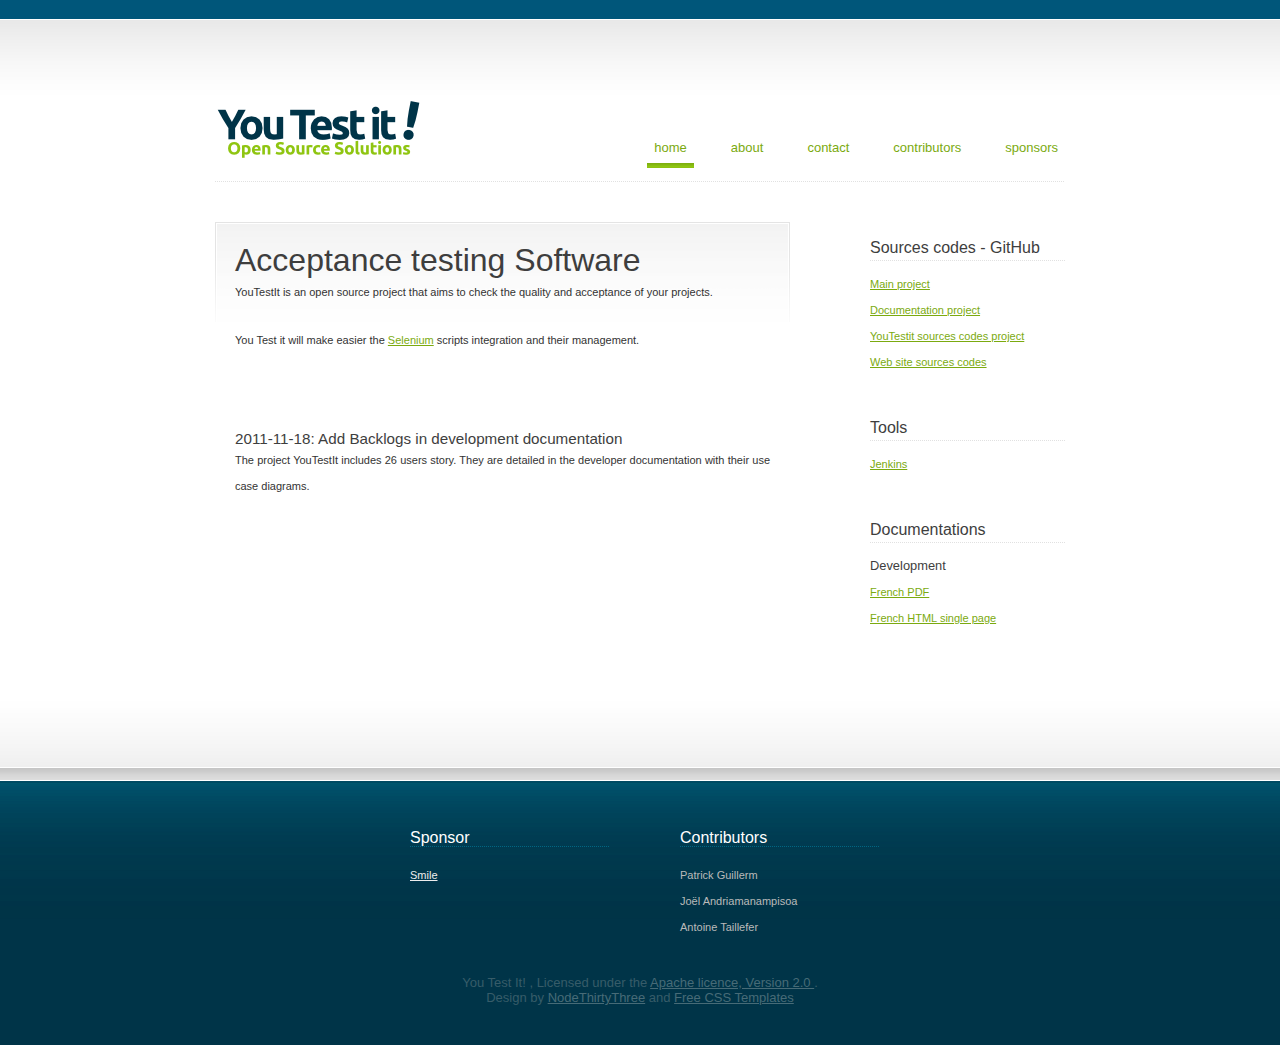
==== index.html @ df56005f "Fix HTML5" ====
<!DOCTYPE html> 
<!--
   Licensed to the Apache Software Foundation (ASF) under one or more
   contributor license agreements.  See the NOTICE file distributed with
   this work for additional information regarding copyright ownership.
   The ASF licenses this file to You under the Apache License, Version 2.0
   (the "License"); you may not use this file except in compliance with
   the License.  You may obtain a copy of the License at
 
       http://www.apache.org/licenses/LICENSE-2.0
 
   Unless required by applicable law or agreed to in writing, software
   distributed under the License is distributed on an "AS IS" BASIS,
   WITHOUT WARRANTIES OR CONDITIONS OF ANY KIND, either express or implied.
   See the License for the specific language governing permissions and
   limitations under the License.
--> 
<html>
<!--
================================================================================
= HEAD
================================================================================ 
-->
<head> 
	<meta charset='utf-8'> 
	<title>You Test It !</title>
	<meta name="keywords" content="YouTestIt, you test it,open source, ui coverage, test, acceptance testing,software quality, selenium, bromine,continuous integration,smile,smile.fr" />
	<meta name="description" content="YouTestIt is an open source project that aims to check the quality and acceptantce of your projects" />
	
	<link href="default.css" rel="stylesheet" type="text/css" />
  
	<script type="text/javascript">
	
	  var _gaq = _gaq || [];
	  _gaq.push(['_setAccount', 'UA-26629041-1']);
	  _gaq.push(['_trackPageview']);
	
	  (function() {
	    var ga = document.createElement('script'); ga.type = 'text/javascript'; ga.async = true;
	    ga.src = ('https:' == document.location.protocol ? 'https://ssl' : 'http://www') + '.google-analytics.com/ga.js';
	    var s = document.getElementsByTagName('script')[0]; s.parentNode.insertBefore(ga, s);
	  })();
	</script>
	
	
	<!--[if IE]>
		<script src="js/html5.js"></script>
	<![endif]-->

</head>

<!--
================================================================================
= BODY
================================================================================ 
-->
<body>

	<!--
	++++++++++++++++++++++++++++++++++++++++++++++++++++++++++++++++++++++++++++
	+ header
	++++++++++++++++++++++++++++++++++++++++++++++++++++++++++++++++++++++++++++ 
	-->
	<header>
		<div id="logo">
			<img alt="You Test it logo" src="imgs/youtestit.png">
		</div>
		
		<menu>
			<ul>
				<li class="active"><a href="index.html">home</a></li>
				<li><a href="about.html">about</a></li>
				<li><a href="contact.html">contact</a></li>
				<li><a href="contributors.html">contributors</a></li>
				<li><a href="sponsors.html">sponsors</a></li>
			</ul>
		</menu>
	</header>




	<!--
	++++++++++++++++++++++++++++++++++++++++++++++++++++++++++++++++++++++++++++
	+ page
	++++++++++++++++++++++++++++++++++++++++++++++++++++++++++++++++++++++++++++ 
	-->
	<section>
	
		<div id="content">
		
			<article class="box1">
				<h1>Acceptance testing Software</h1>
				<p>
				YouTestIt is an open source project that aims to check the quality and acceptance of
				your projects.
				</p>
				
				<p> 
				You Test it will make easier the <a href="http://seleniumhq.org/">Selenium</a>
				scripts integration and their management.
				</p>
			</article>
			
			
			<article class="box">
				<h3>2011-11-18: Add Backlogs in development documentation</h3>
				<p>
					The project YouTestIt includes 26 users story. They are 
					detailed in the developer documentation with their use case
					diagrams.
				</p>
			</article>
		</div>
		
		

		<menu>
			<ul>
				<li>
					<h2>Sources codes - GitHub</h2>
					<ul>
						<li>
							<a href="https://github.com/youtestit" target="blank">
								Main project
							</a>
						</li>
						
						<li>
							<a href="https://github.com/youtestit/youtestit-documentation" target="blank">
								Documentation project
							</a>
						</li>
						
						<li>
							<a href="https://github.com/youtestit/youtestit" target="blank">
								YouTestit sources codes project
							</a>
						</li>
						
						<li>
							<a href="https://github.com/youtestit/youtestit-website" target="blank">
								Web site sources codes
							</a>
						</li>
					</ul>
				</li>
				
				<li>
					<h2>Tools</h2>
					<ul>
						<li>
							<a href="/jenkins" target="blank">Jenkins</a>
						</li>
					</ul>
				</li>
				
				
				
				
				<li>
					<h2>Documentations</h2>
					
					<div>
						<h3>Development</h3>
						<ul>
							<li>
								<a href="doc/development/fr/youtestit-development-fr.pdf" target="blank">
									French PDF
								</a>
							</li>
							
							<li>
								<a href="doc/development/fr/" target="blank">
									French HTML single page
								</a>
							</li>
						</ul>
					</div>
					
				</li>
			</ul>
		</menu>

		<div style="clear: both;">&nbsp;</div>
	
	</section>




	<!--
	++++++++++++++++++++++++++++++++++++++++++++++++++++++++++++++++++++++++++++
	+ footer
	++++++++++++++++++++++++++++++++++++++++++++++++++++++++++++++++++++++++++++ 
	-->
	<footer>
		
		<section class="wrap">
			<div>
				<article>
					<h2>Sponsor</h2>
					<ul>
						<li>
							<a href="http://www.smile.fr">Smile</a>
						</li>
					</ul>
				</article>
				
				<article>
					<h2>Contributors</h2>
					<ul>
						<li>Patrick Guillerm</li>
						<li>Joël Andriamanampisoa</li>
						<li>Antoine Taillefer</li>
					</ul>
				</article>
				<div style="clear: both;">&nbsp;</div>
			</div>
		</section>
		
		
		<section class="legal">
			<div>
				You Test It! , Licensed under the
				<a href="http://www.apache.org/licenses/LICENSE-2.0.txt">
					Apache licence, Version 2.0
				</a>.
			</div>
			
			<div>
			    Design by
				<a href="http://www.nodethirtythree.com/">NodeThirtyThree</a>
				and
				<a href="http://www.freecsstemplates.org/">Free CSS Templates</a>
			</div>
			
			<div class="space1">
			</div>
		</section>	
	</footer>


</body>
---- default.css ----
/*
Design by Free CSS Templates
http://www.freecsstemplates.org
Released for free under a Creative Commons Attribution 2.5 License
*/


/*==============================================================================
= GENERIC
==============================================================================*/
header, footer,section,aside,nav,article,figure,menu{
	display:block;
}

body {
	margin: 100px 0 0 0;
	padding: 0;
	background: #FFFFFF url(imgs/img01.gif) repeat-x;
	font-family: "Trebuchet MS", Arial, Helvetica, sans-serif;
	font-size: 13px;
	color: #333333;
}

h1, h2, h3 {
	margin: 0;
	font-weight: normal;
	color: #3E3E3E;
}

h1 {
	font-size: 32px;
}

h2 {
	font-size: 23px;
}

p, ul, ol {
	margin: 0 0 2em 0;
	text-align: justify;
	line-height: 26px;
	font-size: 11px;
}

a:link {
	color: #7BAA0F;
}

a:hover, a:active {
	text-decoration: none;
	color: #003448;
}

a:visited {
	color: #333333;
}

img {
	border: none;
}

img.left {
	float: left;
	margin-right: 15px;
}

img.right {
	float: right;
	margin-left: 15px;
}

/* Form */

form {
	margin: 0;
	padding: 0;
}

fieldset {
	margin: 0;
	padding: 0;
	border: none;
}

legend {
	display: none;
}

input, textarea, select {
	font-family: "Trebuchet MS", Arial, Helvetica, sans-serif;
	font-size: 13px;
	color: #333333;
}



/*==============================================================================
= HEADER
==============================================================================*/
header {
	width: 850px;
	height: 82px;
	margin: 0 auto 40px auto;
	background: url(imgs/img03.gif) repeat-x left bottom;
}

#logo {
	float: left;
}

#logo h1 {
	font-size: 38px;
	color: #494949;
}

#logo h1 sup {
	vertical-align: text-top;
	font-size: 24px;
}

#logo h1 a {
	color: #494949;
}

#logo h2 {
	margin-top: -10px;
	font-size: 12px;
	color: #A0A0A0;
}

#logo a {
	text-decoration: none;
}



/*==============================================================================
= HEADER MENU
==============================================================================*/
header menu, .header .menu{
	float: right;
}

header menu ul,.header .menu ul {
	margin: 0;
	padding: 15px 0 0 0;
	list-style: none;
}

header menu li, .header .menu li {
	display: inline;
}

header menu a ,.header .menu a{
	display: block;
	float: left;
	margin-left: 30px;
	padding: 7px;
	text-decoration: none;
	font-size: 13px;
	color: #000000;
}

header menu a:hover, .header .menu a:hover {
	text-decoration: underline;
}

header menu .active a, .header .menu {
	background: url(imgs/img02.gif) repeat-x left bottom;
}



/*==============================================================================
= CONTENT
==============================================================================*/
#content {
	float: left;
	width: 575px;
}

section {
	width: 850px;
	margin: 0 auto;
}

.box1{
	padding: 20px;
	background: url(imgs/img05.gif) no-repeat;
	margin-bottom: 15px;
}
.box{
	padding: 20px;
	margin-bottom: 15px;
}

article .title {
	margin-bottom: 20px;
	padding-bottom: 5px;
	background: url(imgs/img03.gif) repeat-x left bottom;
}



article .meta {
	padding: 15px 0 60px 0;
	background: url(imgs/img03.gif) repeat-x;
}

article .meta p {
	margin: 0;
	line-height: normal;
	color: #999999;
}

article .meta .byline{
	float: left;
}

article .meta .links {
	float: right;
}

article .meta .more {
	padding: 0 20px 0 18px;
	background: url(imgs/img06.gif) no-repeat left center;
}

article .meta .comments {
	padding-left: 22px;
	background: url(imgs/img07.gif) no-repeat left center;
}

article .meta b{
	display: none;
}

.post{
	margin-bottom: 10px;
	padding: 5px;
}

.post h1, .post h2 {
    background: url("imgs/img03.gif") repeat-x scroll left bottom transparent;
    margin-bottom: 20px;
    padding-bottom: 5px;
}

/*==============================================================================
= CONTENT MENU
==============================================================================*/

section menu{
	float: right;
	width: 195px;
}

section menu ul{
	margin: 0;
	padding: 0;
	list-style: none;
}

section menu li{
	margin-bottom: 40px;
}


section menu li li{
	margin: 0;
}

section menu h2{
	margin-bottom: 10px;
	background: url(imgs/img03.gif) repeat-x left bottom;
	font-size: 16px;
}



/*==============================================================================
= FOOTER
==============================================================================*/

footer{
	min-height: 170px;
	padding: 130px 0 0 0;
	background: #003448 url(imgs/img09.gif) repeat-x;
}


footer section.wrap{
	width: 850px;
	margin: 0 auto;
}

footer section.wrap div{
	margin: auto;
    width: 600px;	
}

footer section.wrap article{
	float: left;
	width: 200px;
	padding-left: 70px;
	color: #BABABA;
	
}

footer section.wrap article h2{
	margin-bottom: 15px;
	background: url(imgs/img10.gif) repeat-x left bottom;
	font-size: 16px;
	color: #FFFFFF;
}

footer section.wrap article ul{
	margin: 0;
	padding: 0;
	list-style: none;
}

footer section.wrap article a:link,
footer section.wrap article  a:hover,
footer section.wrap article  a:active,
footer section.wrap article  a:visited {
	color: #EDEDED;
}


footer section.legal{
	clear: both;
	padding-top: 20px;
	text-align: center;
	color: #375C69;
}

footer section.legal a {
	color: #476B77;
}

.space1{
	height: 40px;	
}

/*==============================================================================
= LOGOS
==============================================================================*/
.smileLogo{
	background: url("imgs/sponsors/smile_logo.png") no-repeat scroll left bottom transparent;
    color: transparent;
    display: block;
    height: 52px;
    width: 141px;
}
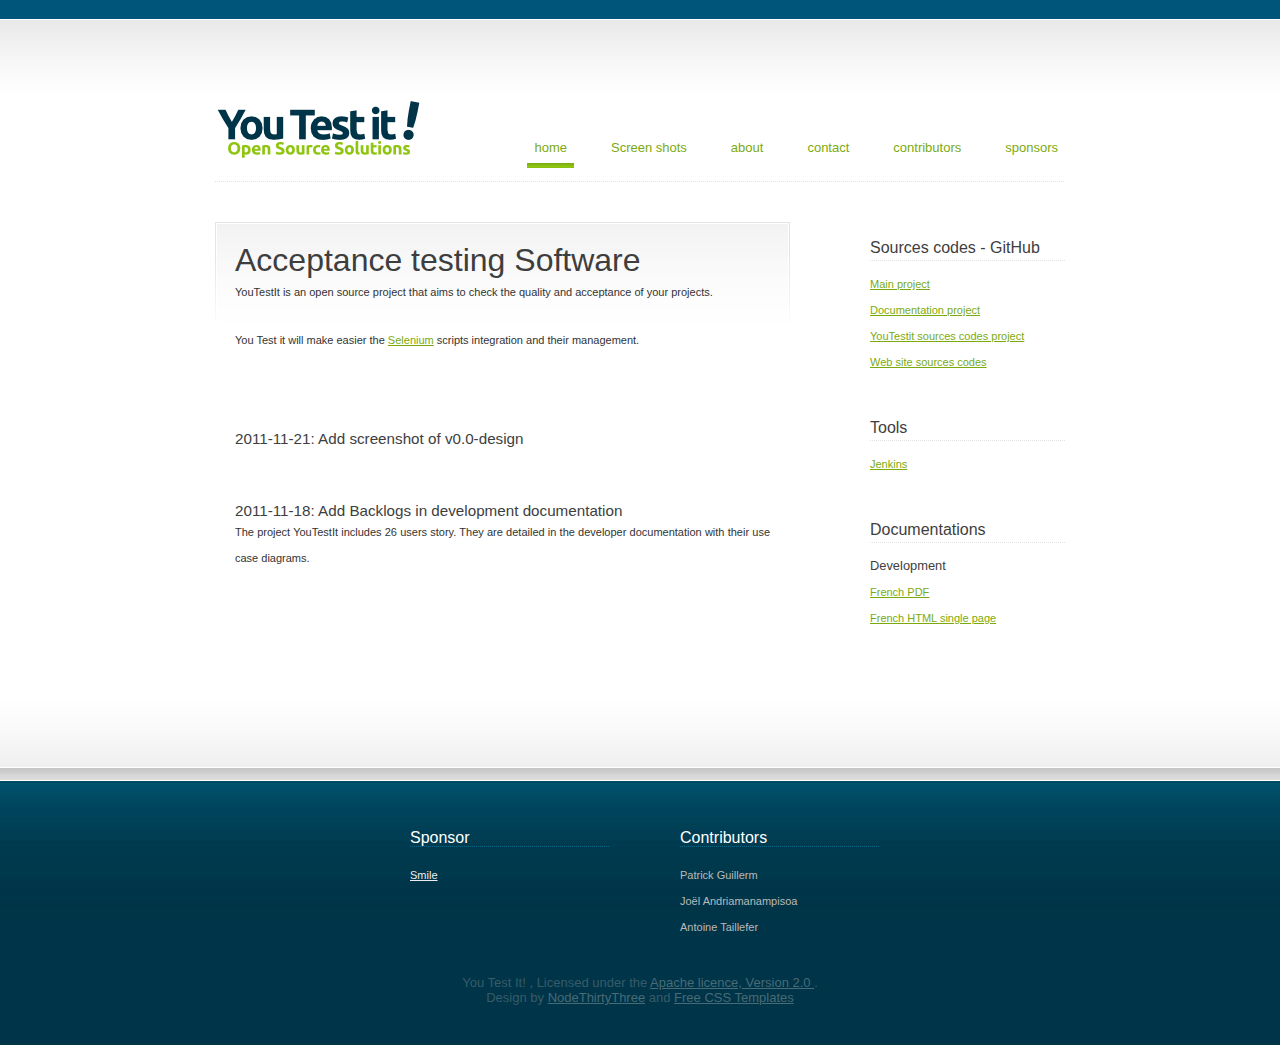
==== commit 85561f07: "add screenshot page add GUI design" ====
--- a/index.html
+++ b/index.html
@@ -69,6 +69,7 @@
 		<menu>
 			<ul>
 				<li class="active"><a href="index.html">home</a></li>
+				<li><a href="screenshots.html">Screen shots</a></li>
 				<li><a href="about.html">about</a></li>
 				<li><a href="contact.html">contact</a></li>
 				<li><a href="contributors.html">contributors</a></li>
@@ -102,6 +103,10 @@
 				</p>
 			</article>
 			
+			
+			<article class="box">
+				<h3>2011-11-21: Add screenshot of v0.0-design</h3>
+			</article>
 			
 			<article class="box">
 				<h3>2011-11-18: Add Backlogs in development documentation</h3>
--- a/default.css
+++ b/default.css
@@ -344,6 +344,15 @@
 	height: 40px;	
 }
 
+.screenshot li{
+	list-style: none;
+	float: left;
+	margin : 6px;
+}
+
+.clear{
+	clear: both;
+}
 /*==============================================================================
 = LOGOS
 ==============================================================================*/
@@ -354,3 +363,6 @@
     height: 52px;
     width: 141px;
 }
+.smileLogo span{
+	display:none;
+}
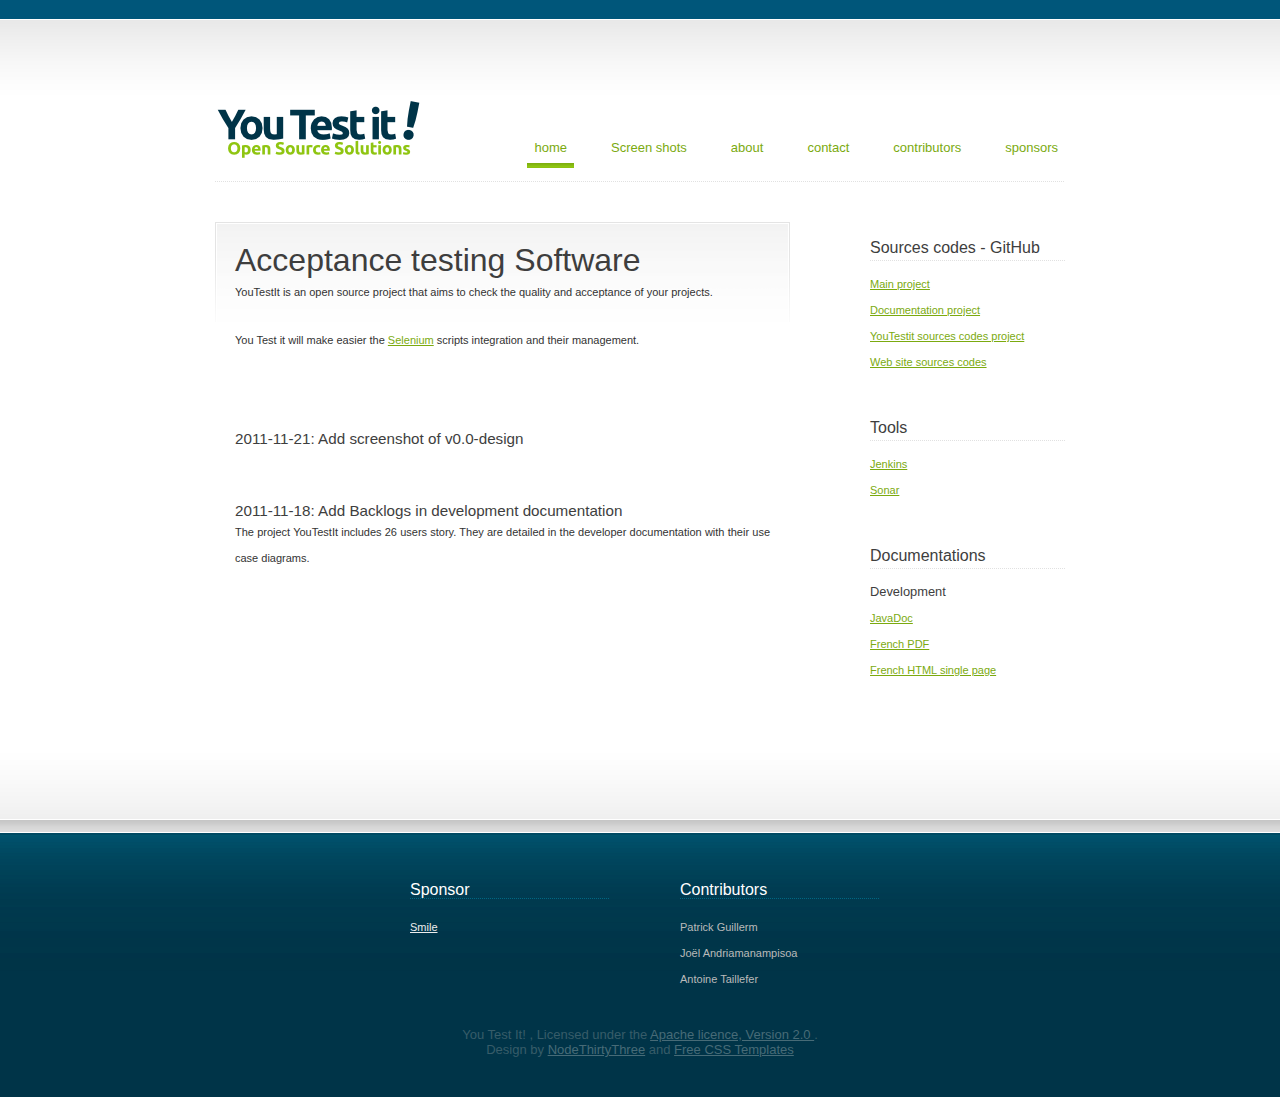
==== commit ed63a3aa: "add sonar and javadoc links" ====
--- a/index.html
+++ b/index.html
@@ -157,6 +157,9 @@
 						<li>
 							<a href="/jenkins" target="blank">Jenkins</a>
 						</li>
+						<li>
+							<a href="/sonar" target="blank">Sonar</a>
+						</li>
 					</ul>
 				</li>
 				
@@ -169,6 +172,11 @@
 					<div>
 						<h3>Development</h3>
 						<ul>
+							<li>
+								<a href="doc/javadoc/html/index.html" target="blank">
+									JavaDoc
+								</a>
+							</li>
 							<li>
 								<a href="doc/development/fr/youtestit-development-fr.pdf" target="blank">
 									French PDF
--- a/default.css
+++ b/default.css
@@ -138,21 +138,22 @@
 /*==============================================================================
 = HEADER MENU
 ==============================================================================*/
-header menu, .header .menu{
+header menu{
 	float: right;
-}
-
-header menu ul,.header .menu ul {
+	margin-left: -5px;
+}
+
+header menu ul{
 	margin: 0;
 	padding: 15px 0 0 0;
 	list-style: none;
 }
 
-header menu li, .header .menu li {
+header menu li{
 	display: inline;
 }
 
-header menu a ,.header .menu a{
+header menu a{
 	display: block;
 	float: left;
 	margin-left: 30px;
@@ -162,11 +163,11 @@
 	color: #000000;
 }
 
-header menu a:hover, .header .menu a:hover {
+header menu a:hover{
 	text-decoration: underline;
 }
 
-header menu .active a, .header .menu {
+header menu .active a{
 	background: url(imgs/img02.gif) repeat-x left bottom;
 }
 
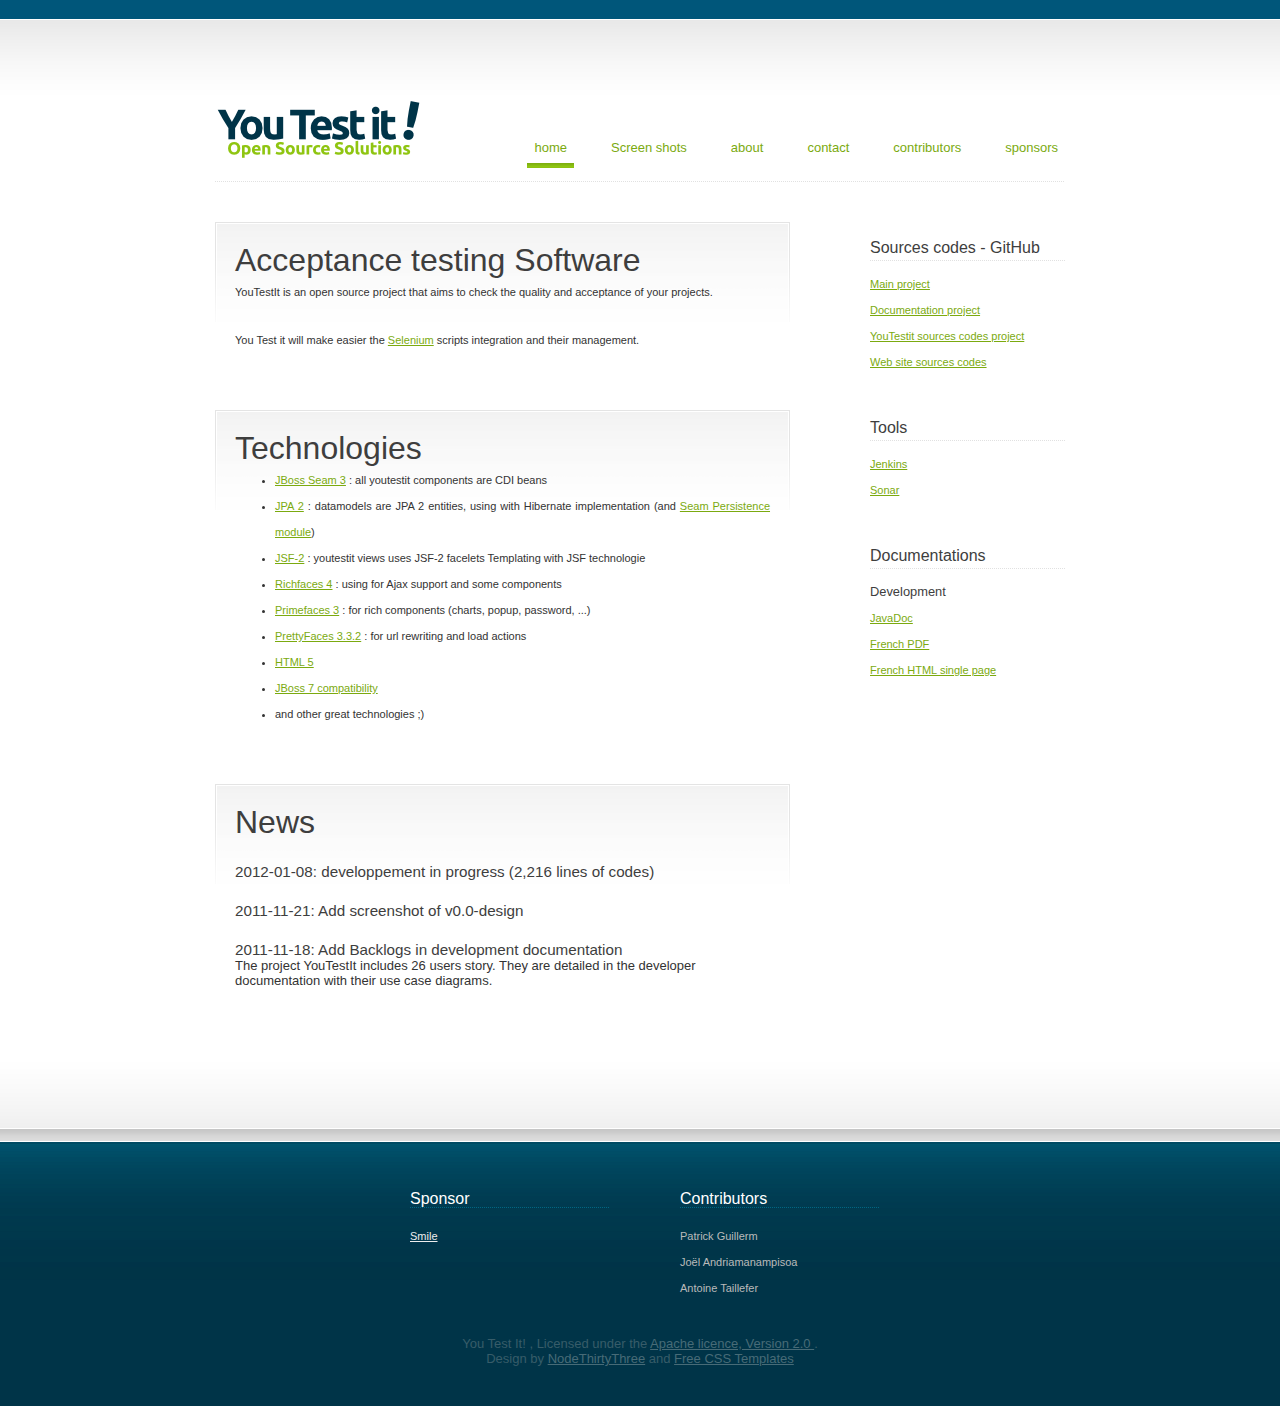
==== commit 212f2931: "update meta add news" ====
--- a/index.html
+++ b/index.html
@@ -24,7 +24,7 @@
 <head> 
 	<meta charset='utf-8'> 
 	<title>You Test It !</title>
-	<meta name="keywords" content="YouTestIt, you test it,open source, ui coverage, test, acceptance testing,software quality, selenium, bromine,continuous integration,smile,smile.fr" />
+	<meta name="keywords" content="YouTestIt, you test it,open source, ui coverage, test, acceptance testing,software quality, selenium, bromine,continuous integration,smile,smile.fr,Seam,Seam 3,JBoss seam" />
 	<meta name="description" content="YouTestIt is an open source project that aims to check the quality and acceptantce of your projects" />
 	
 	<link href="default.css" rel="stylesheet" type="text/css" />
@@ -102,20 +102,77 @@
 				scripts integration and their management.
 				</p>
 			</article>
+
+			<article class="box1">
+				<h1>Technologies</h1>
+				
+				<ul>
+					<li>
+						<a href="http://seamframework.org/">JBoss Seam 3</a>
+						<span>: all youtestit components are CDI beans</span>
+					</li>
+					
+					<li>
+						<a href="http://www.hibernate.org/">JPA 2</a>
+						<span>: datamodels are JPA 2 entities, using with Hibernate implementation (and 
+						<a href="http://seamframework.org/Seam3/PersistenceModule">Seam Persistence module</a>) </span>
+					</li>
+					
+					<li>
+						<a href="http://javaserverfaces.java.net/">JSF-2</a>
+						<span>: youtestit views uses JSF-2 facelets Templating with JSF technologie</span>
+					</li>
+					
+					<li>
+						<a href="http://www.jboss.org/richfaces">Richfaces 4</a>
+						<span>: using for Ajax support and some components</span>
+					</li>
+					
+					<li>
+						<a href="http://primefaces.org/">Primefaces 3</a>
+						<span>: for rich components (charts, popup, password, ...)</span>
+					</li>
+					
+					<li>
+						<a href="http://ocpsoft.com/prettyfaces/">PrettyFaces 3.3.2</a>
+						<span>: for url rewriting and load actions</span>
+					</li>
+					
+					<li>
+						<a href="http://www.w3.org/TR/html5/">HTML 5</a>
+					</li>
+					
+					<li>
+						<a href="http://www.jboss.org/as7">JBoss 7 compatibility</a>
+					</li>
+					
+					<li>
+						and other great technologies ;) 
+					</li>
+				</ul>
+			</article>			
 			
-			
-			<article class="box">
-				<h3>2011-11-21: Add screenshot of v0.0-design</h3>
+			<article class="box1">
+				<h1>News</h1>
+				
+				<p>
+					<h3>2012-01-08: developpement in progress (2,216 lines of codes)</h3>
+				</p>
+				
+				<p>
+					<h3>2011-11-21: Add screenshot of v0.0-design</h3>
+				</p>
+				
+				<p>
+					<h3>2011-11-18: Add Backlogs in development documentation</h3>
+					<div>
+						The project YouTestIt includes 26 users story. They are 
+						detailed in the developer documentation with their use case
+						diagrams.
+					</div>
+				</p>
 			</article>
-			
-			<article class="box">
-				<h3>2011-11-18: Add Backlogs in development documentation</h3>
-				<p>
-					The project YouTestIt includes 26 users story. They are 
-					detailed in the developer documentation with their use case
-					diagrams.
-				</p>
-			</article>
+
 		</div>
 		
 		
@@ -158,7 +215,7 @@
 							<a href="/jenkins" target="blank">Jenkins</a>
 						</li>
 						<li>
-							<a href="/sonar" target="blank">Sonar</a>
+							<a href="/sonar/dashboard/index/1" target="blank">Sonar</a>
 						</li>
 					</ul>
 				</li>
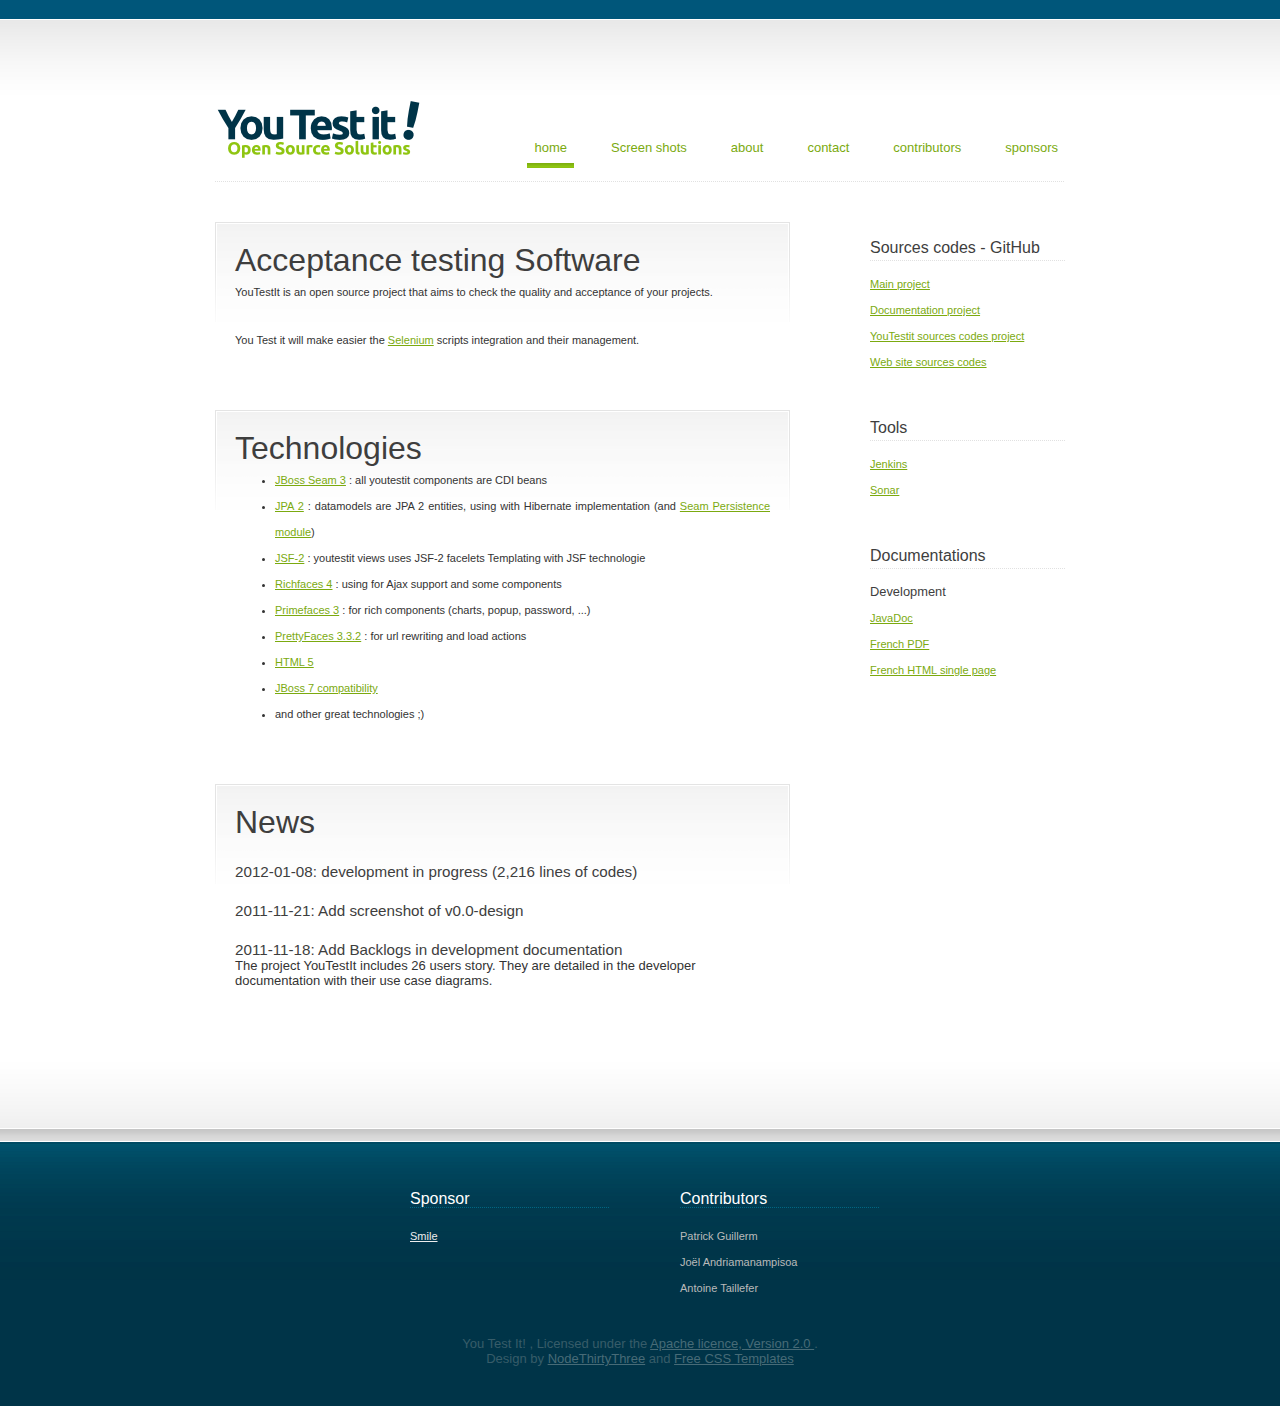
==== commit 360807a2: "spell checking" ====
--- a/index.html
+++ b/index.html
@@ -156,7 +156,7 @@
 				<h1>News</h1>
 				
 				<p>
-					<h3>2012-01-08: developpement in progress (2,216 lines of codes)</h3>
+					<h3>2012-01-08: development in progress (2,216 lines of codes)</h3>
 				</p>
 				
 				<p>
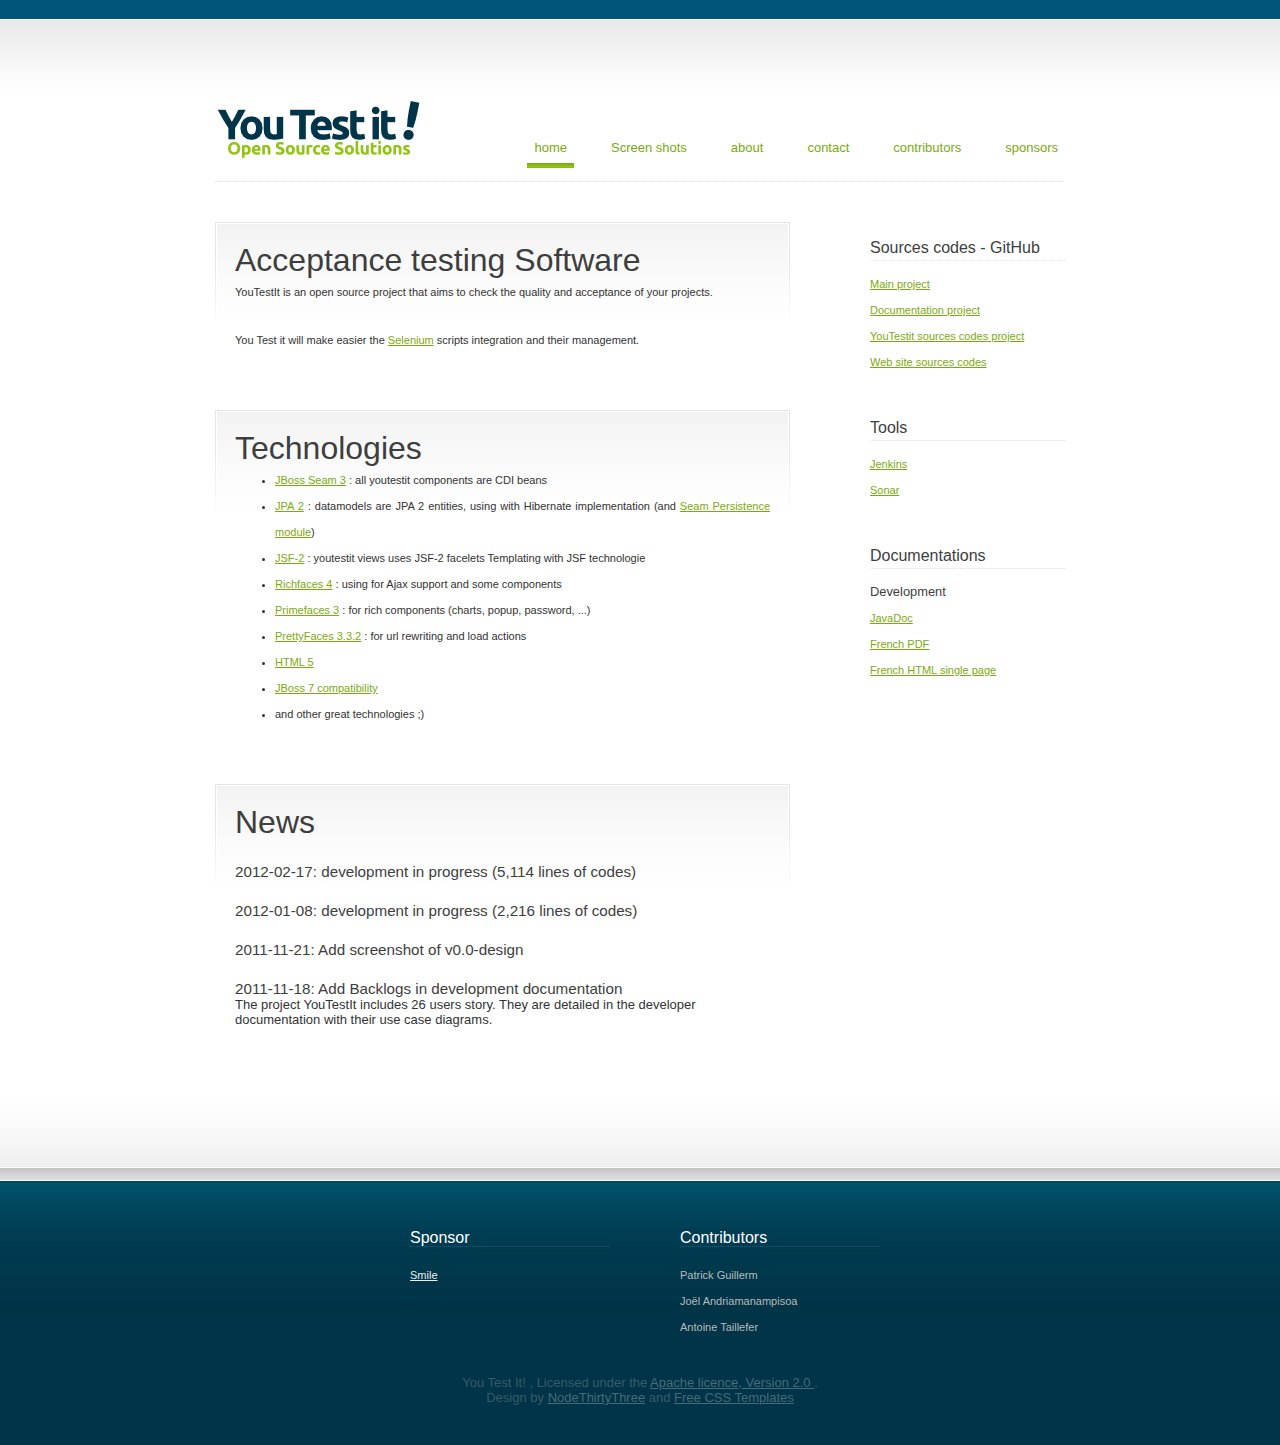
==== commit 193de61e: "update" ====
--- a/index.html
+++ b/index.html
@@ -156,6 +156,10 @@
 				<h1>News</h1>
 				
 				<p>
+					<h3>2012-02-17: development in progress (5,114 lines of codes)</h3>
+				</p>
+				
+				<p>
 					<h3>2012-01-08: development in progress (2,216 lines of codes)</h3>
 				</p>
 				
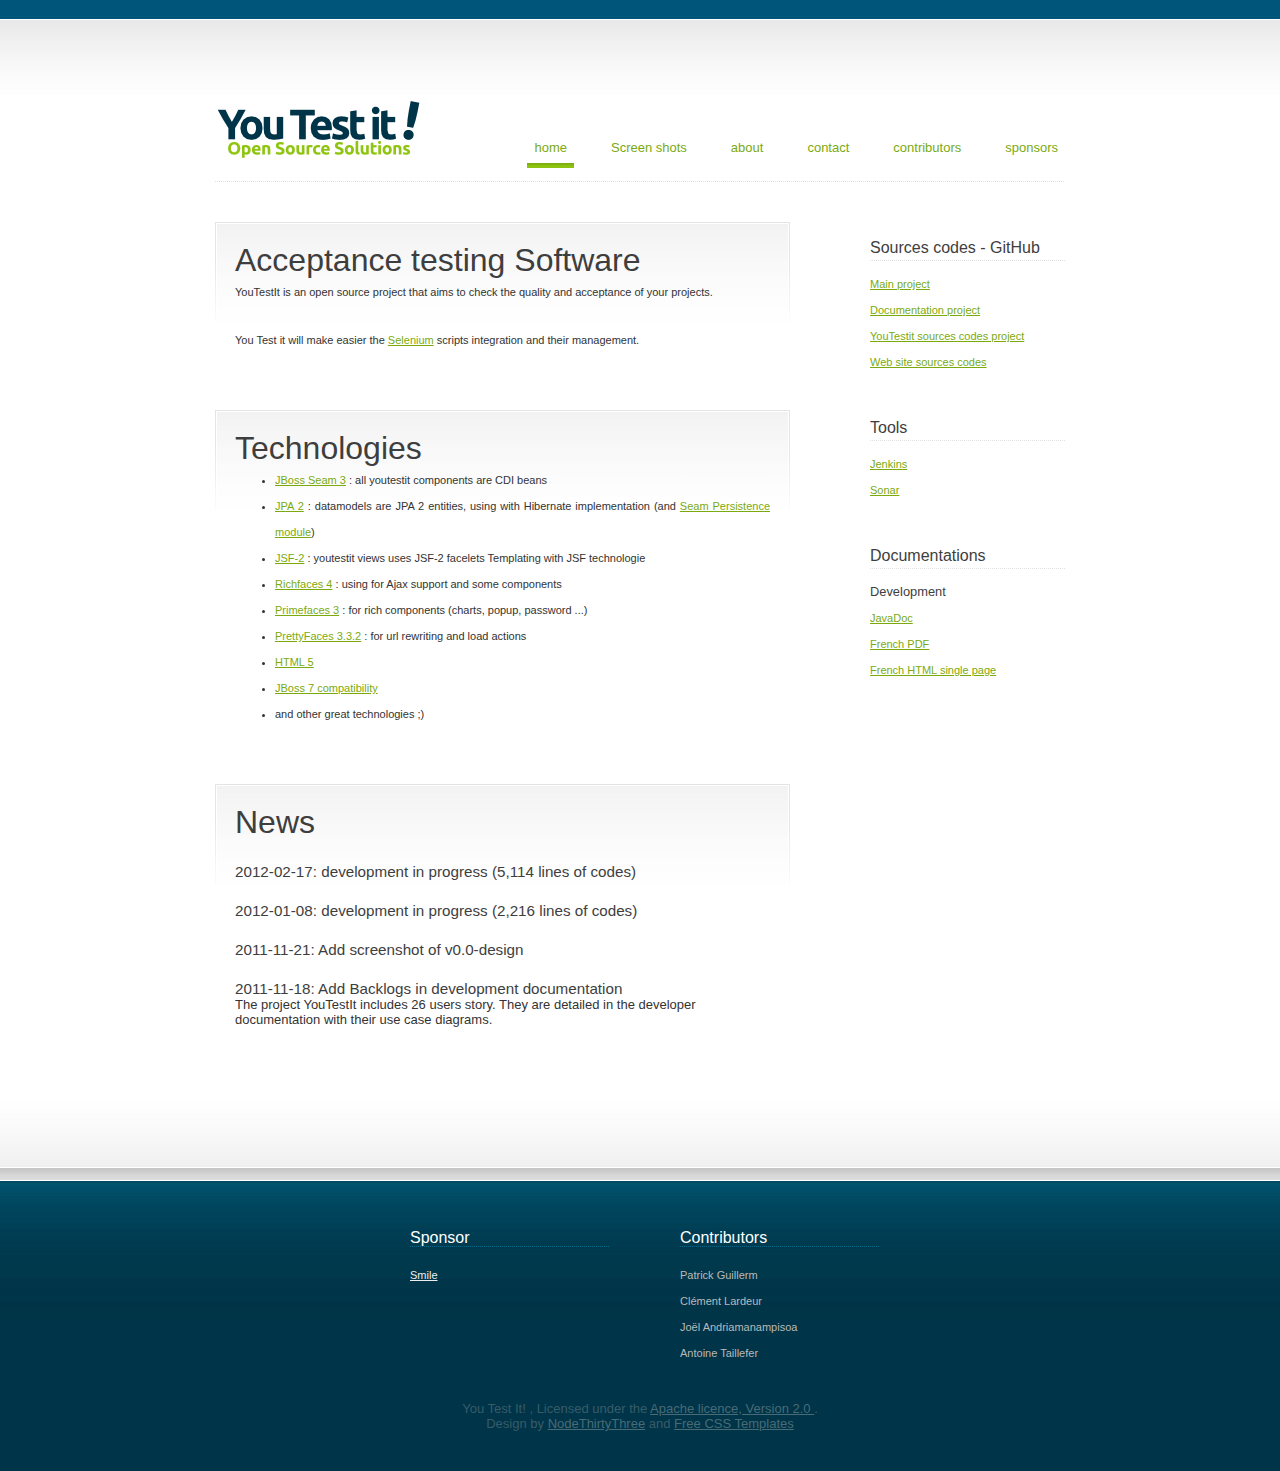
==== commit 62fc1963: "* update "about" page & "contact" page * update contributors list" ====
--- a/index.html
+++ b/index.html
@@ -130,7 +130,7 @@
 					
 					<li>
 						<a href="http://primefaces.org/">Primefaces 3</a>
-						<span>: for rich components (charts, popup, password, ...)</span>
+						<span>: for rich components (charts, popup, password ...)</span>
 					</li>
 					
 					<li>
@@ -285,6 +285,7 @@
 					<h2>Contributors</h2>
 					<ul>
 						<li>Patrick Guillerm</li>
+						<li>Clément Lardeur</li>
 						<li>Joël Andriamanampisoa</li>
 						<li>Antoine Taillefer</li>
 					</ul>
